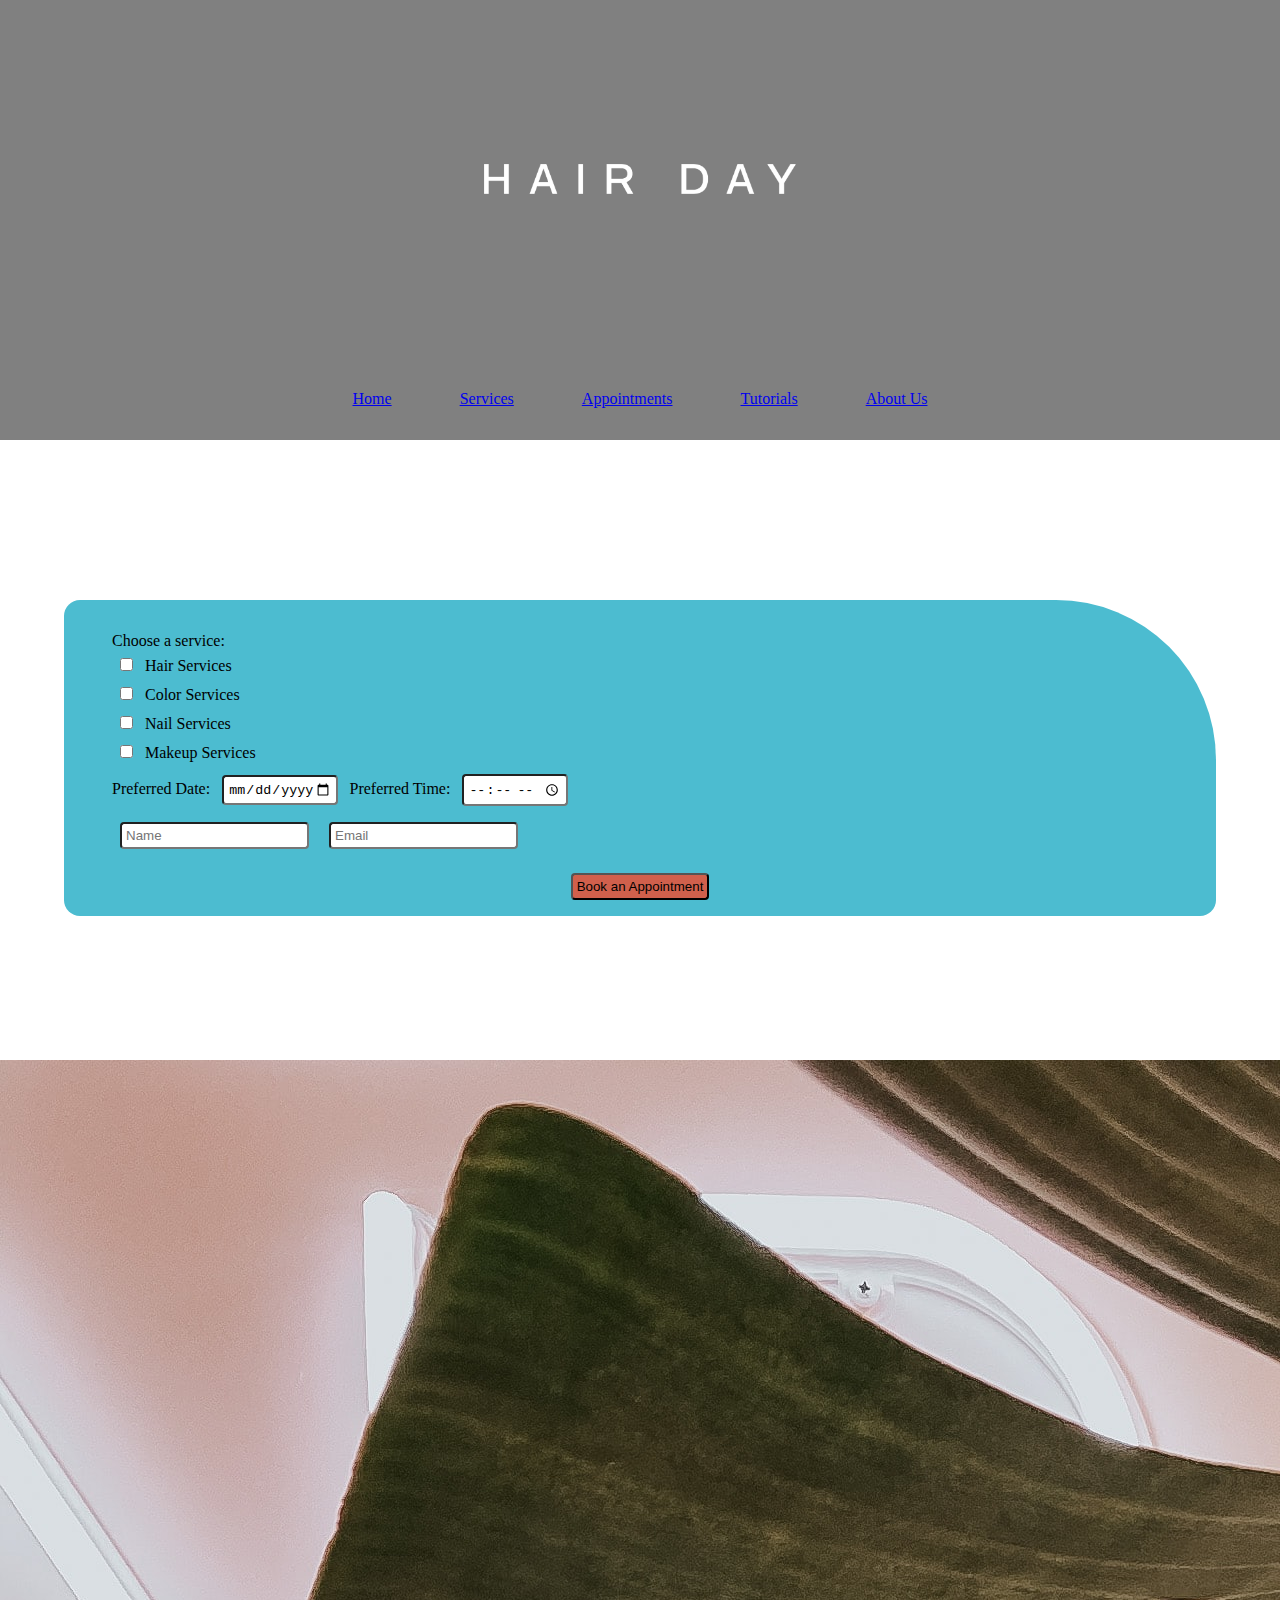
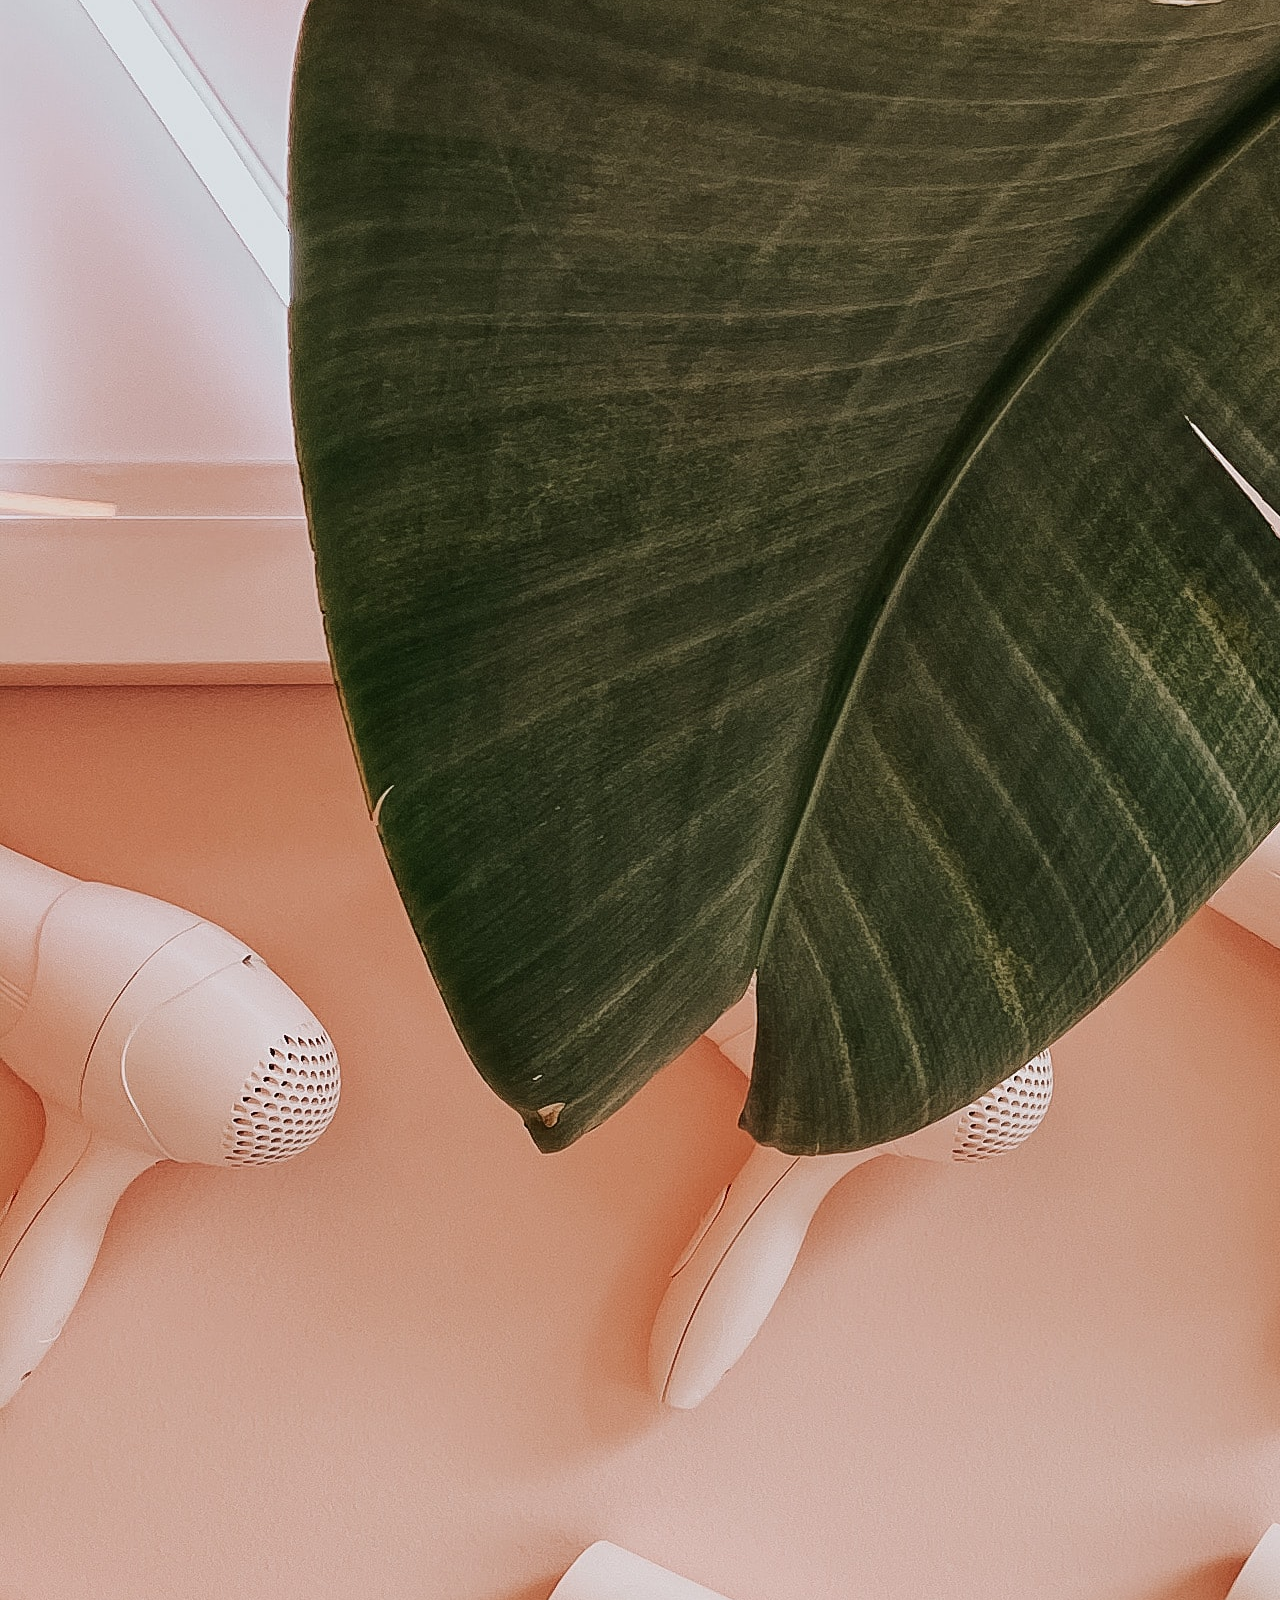
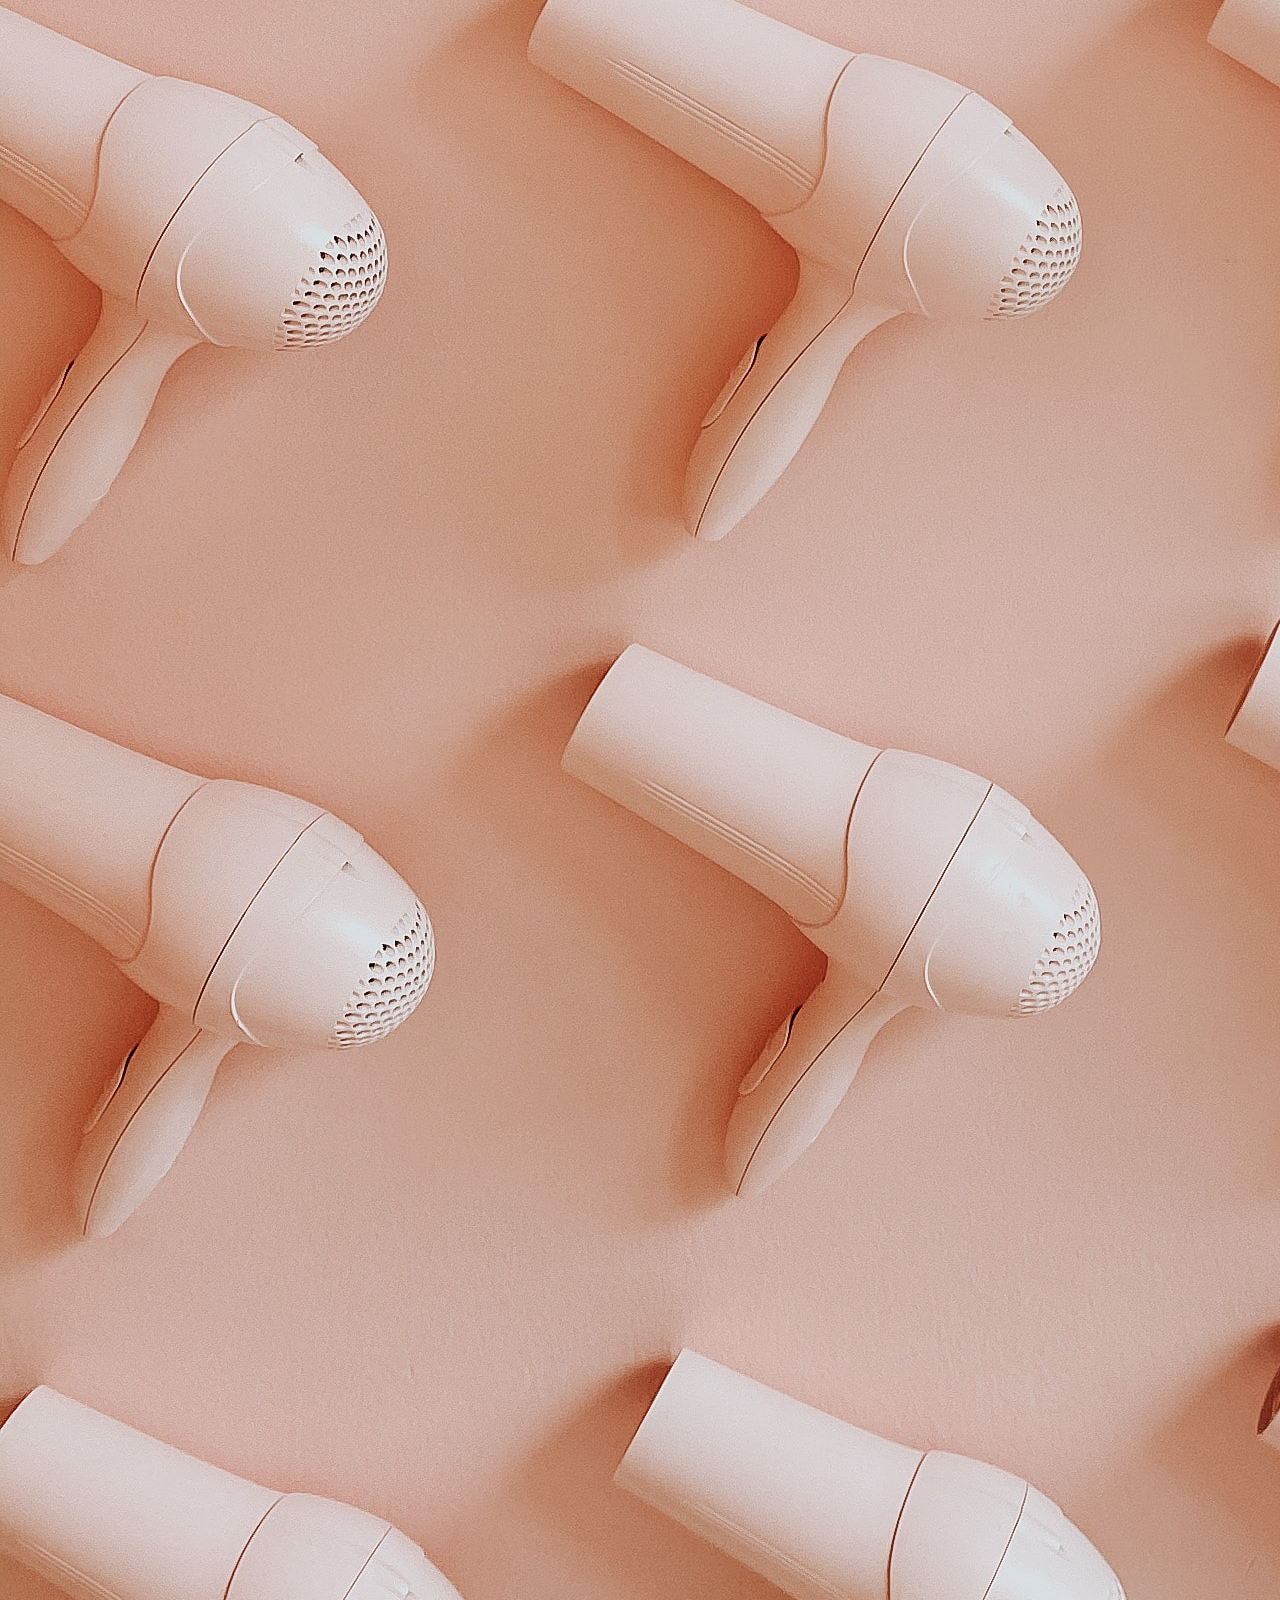
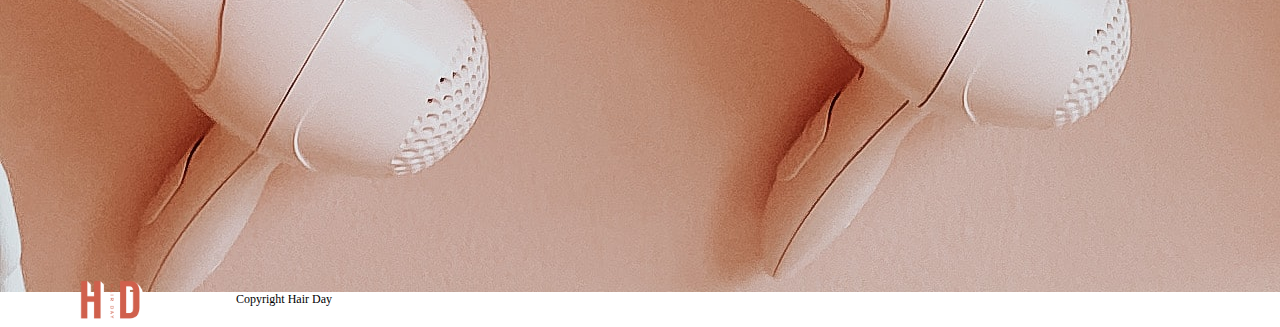
==== appts.html @ 202c7a27 "Initial commit" ====
<!DOCTYPE html>
<html lang="en">
  <head>
    <meta charset="UTF-8" />
    <meta http-equiv="X-UA-Compatible" content="IE=edge" />
    <meta name="viewport" content="width=device-width, initial-scale=1.0" />
    <link
      href="https://cdn.jsdelivr.net/npm/bootstrap@5.3.0-alpha1/dist/css/bootstrap.min.css"
      rel="stylesheet"
      integrity="sha384-GLhlTQ8iRABdZLl6O3oVMWSktQOp6b7In1Zl3/Jr59b6EGGoI1aFkw7cmDA6j6gD"
      crossorigin="anonymous"
    />
    <title>Appointments | Hair Day</title>
    <link rel="stylesheet" href="styles.css" />
  </head>
  <body>
    <div class="container-fluid">
      <header class="tutorials-header">
        <img src="images/Artboard 23.png" alt="Hair Day logo" />
      </header>
      <nav>
        <ul>
          <li><a href="index.html">Home</a></li>
          <li><a href="services.html">Services</a></li>
          <li><a href="appts.html">Appointments</a></li>
          <li><a href="tutorials.html">Tutorials</a></li>
          <li><a href="#about-us">About Us</a></li>
        </ul>
      </nav>
      <main>
        <section>
          <div class="row">
            <div class="col-md-7">
              <form action="" method="get" class="appts-form" id="booking-form">
                <div id="appts-choice">
                  <label for="appts-choice">Choose a service:</label>
                  <div>
                    <input type="checkbox" id="hair" />
                    <label for="hair">Hair Services</label>
                  </div>
                  <div>
                    <input type="checkbox" id="color" />
                    <label for="color">Color Services</label>
                  </div>
                  <div>
                    <input type="checkbox" id="nail" />
                    <label for="nail">Nail Services</label>
                  </div>
                  <div>
                    <input type="checkbox" id="makeup" />
                    <label for="makeup">Makeup Services</label>
                    <div>
                      <label for="appts-date">Preferred Date:</label>
                      <input
                        type="date"
                        id="appts-date"
                        name="appts-date"
                        min="2023-03-01"
                        max="2024-03-01"
                        required
                      />
                      <label for="appts-time">Preferred Time:</label>
                      <input type="time" min="08:00am" max="07:00pm" />
                    </div>
                  </div>
                  <input
                    type="text"
                    minlength="1"
                    required
                    placeholder="Name"
                  />
                  <input type="email" placeholder="Email" required valid />
                </div>
                <input
                  type="submit"
                  id="appts-button"
                  class="shadow"
                  value="Book an Appointment"
                />
              </form>
            </div>

            <div class="col-md-5">
              <img src="images/salon-2.jpg" class="img-fluid" id="appts-img" />
            </div>
          </div>
        </section>
      </main>
      <footer>
        <div>
          <img
            src="images/Artboard 1.png"
            alt="Hair Day copyright"
            width="50"
          />
        </div>
        <div><p>Copyright Hair Day</p></div>
      </footer>
    </div>
  </body>
</html>
---- styles.css ----
* {
  margin: 0;
  padding: 0;
}
body {
  min-width: 600px;
}
header,
nav {
  background-color: gray;
  opacity: ;
}
header > img {
  padding: 10rem;
  display: block;
  margin: 0 auto;
  width: 20rem;
}

nav ul {
  list-style: none;
  text-align: center;
}
nav li {
  display: inline-block;
  padding: 2rem;
}
nav a .navbar-toggler {
  text-decoration: none;
  color: white;
}
nav a:hover {
  color: #f2e0d2;
  transition: 2s;
  font-size: 2.3rem;
}
video {
  display: inline-flex;
  flex: 1;
  margin: 100px;
}
.section-one,
.section-two,
.services-bookappointment {
  display: flex;
  flex: 1;
  margin: 3rem 5rem;
}

footer img {
  margin: 0 5rem;
  width: 4rem;
  height: auto;
}
footer {
  display: flex;
  font-size: 0.75rem;
}
footer p {
  margin: 0.75rem;
}
button {
  margin: 0 auto;
  padding: 1rem;
  border-radius: 1rem;
  box-shadow: none;
  color: #d0604c;
  background-color: #f2e0d2;
  border: solid 1px #d0604c;
  /*transform: rotate3d(360deg);*/
}
.appointment-button:hover {
  transition: 400ms ease-in-out;
  background-color: #d0604c;
  color: #f2e0d2;
  border: solid 1px #f2e0d2;
}
.section-one h1 {
  margin: 1rem auto;
  font-size: 1.5rem;
  text-align: center;
}
.section-two h6 {
  font-size: 1rem;
}
.index-services:hover {
  background-color: gray;
  opacity: 35%;
  visibility: visible;
  color: #d0604c;
}

.homepage-top-middle-img {
  margin-top: 0.5rem;
}

.homepage-images {
  display: inline-flex;
  flex: 1;
  justify-content: center;
}
.homepage-images article {
  padding: 0 1.5rem;
}
.homepage-images img {
  width: 30rem;
  height: auto;
  border-radius: 2rem;
  padding: 0 -20rem;
}
.tutorials-videos {
  display: inline-flex;
  margin: 3rem 6.5rem;
}
.tutorials-right img {
  display: inline-flex;
  width: 30rem;
  padding-left: 2rem;
  margin: 0 0 -4rem;
}
.tutorials-left img {
  display: inline-flex;
  width: 30rem;
  padding-right: 2rem;
}
.embed-responsive-item > img {
  margin: 5rem 0;
}
.crop-img {
  margin-top: -20rem !important;
}
.rotate-image:hover {
  transform: rotateY(360deg);
  transition: 3s;
}
.back-to-top-link {
  display: inline-block;
  text-decoration: none;
  font-size: 1rem;
  text-align: center;
  width: 2rem;
  height: 2rem;
  border-radius: 0.5rem;
  background-color: #000;
  color: white;
  padding: 0.25rem;
  margin-inline-start: 80vw;
}

#appts-button {
  margin: 0 auto !important;
  display: block;
  background-color: #d0604c;
}
#appts-choice {
  margin: 1rem 0 1rem 2rem;
}
#appts-img {
  margin: -1rem auto;
  width: fill;
  height: auto;
}
#booking-form {
  display: block;
  margin: 10rem 4rem;
  background-color: #4cbcd0;
  border-radius: 1rem 10rem 1rem 1rem;
  padding: 1rem;
}
#booking-form input {
  padding: 0.25rem;
  border-radius: 0.25rem;
  margin: 0.5rem;
}

#promotional {
  display: block;
  margin: 0 auto;
  padding: 2rem 7rem;
  background-color: #4cbcd0;
  border-radius: 4rem 0 4rem;
  box-shadow: 10px 7px 5px #d0604c;
  transform: rotate(360deg);
  transition: 1s ease-in;
}

.hover-img {
  color: #f2e0d2;
  background-color: #000;
  display: inline-block;
  margin: 8px;
  max-width: 320px;
  min-width: 240px;
  overflow: hidden;
  position: relative;
  text-align: center;
  width: 100%;
  border-radius: 2rem;
}

.hover-img * {
  box-sizing: border-box;
  transition: all 0.45s ease;
}

.hover-img::before,
.hover-img::after {
  position: absolute;
  top: 0;
  bottom: 0;
  left: 0;
  right: 0;
  content: "";
  transition: all 0.3s ease;
  transform: scaleY(2);
}

.hover-img img {
  vertical-align: top;
  max-width: 100%;
  backface-visibility: hidden;
}

.hover-img figcaption {
  position: absolute;
  top: 0;
  bottom: 0;
  left: 0;
  right: 0;
  align-items: center;
  z-index: 1;
  display: flex;
  flex-direction: column;
  justify-content: center;
  line-height: 1.1em;
  opacity: 0;
  z-index: 2;
  transition-delay: 0.1s;
  font-size: 24px;
  font-weight: 400;
  letter-spacing: 1px;
}

.hover-img:hover::before,
.hover-img:hover::after {
  transform: scale(1);
}

.hover-img:hover img {
  opacity: 45%;
}

.hover-img:hover figcaption {
  opacity: 1;
}

.services {
  margin: 1rem 5rem;
  display: flex;
  flex: 1;
}
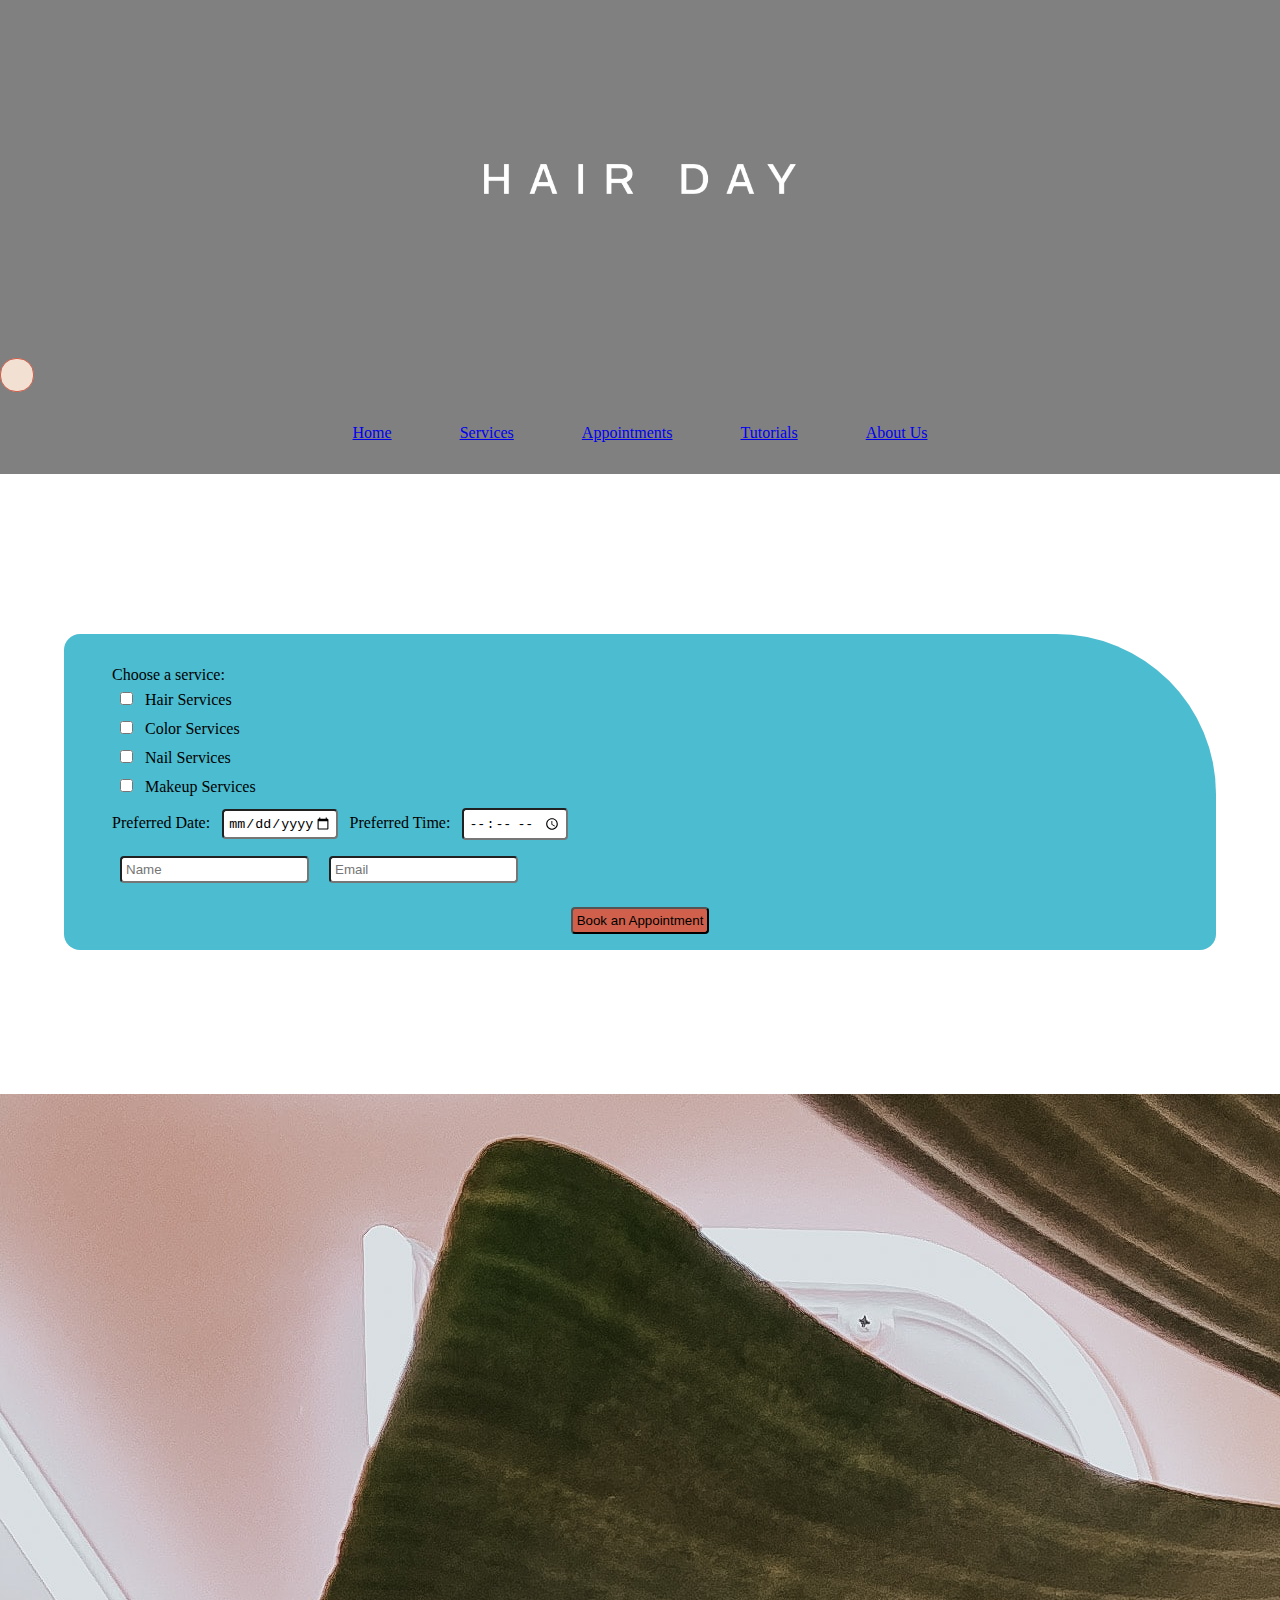
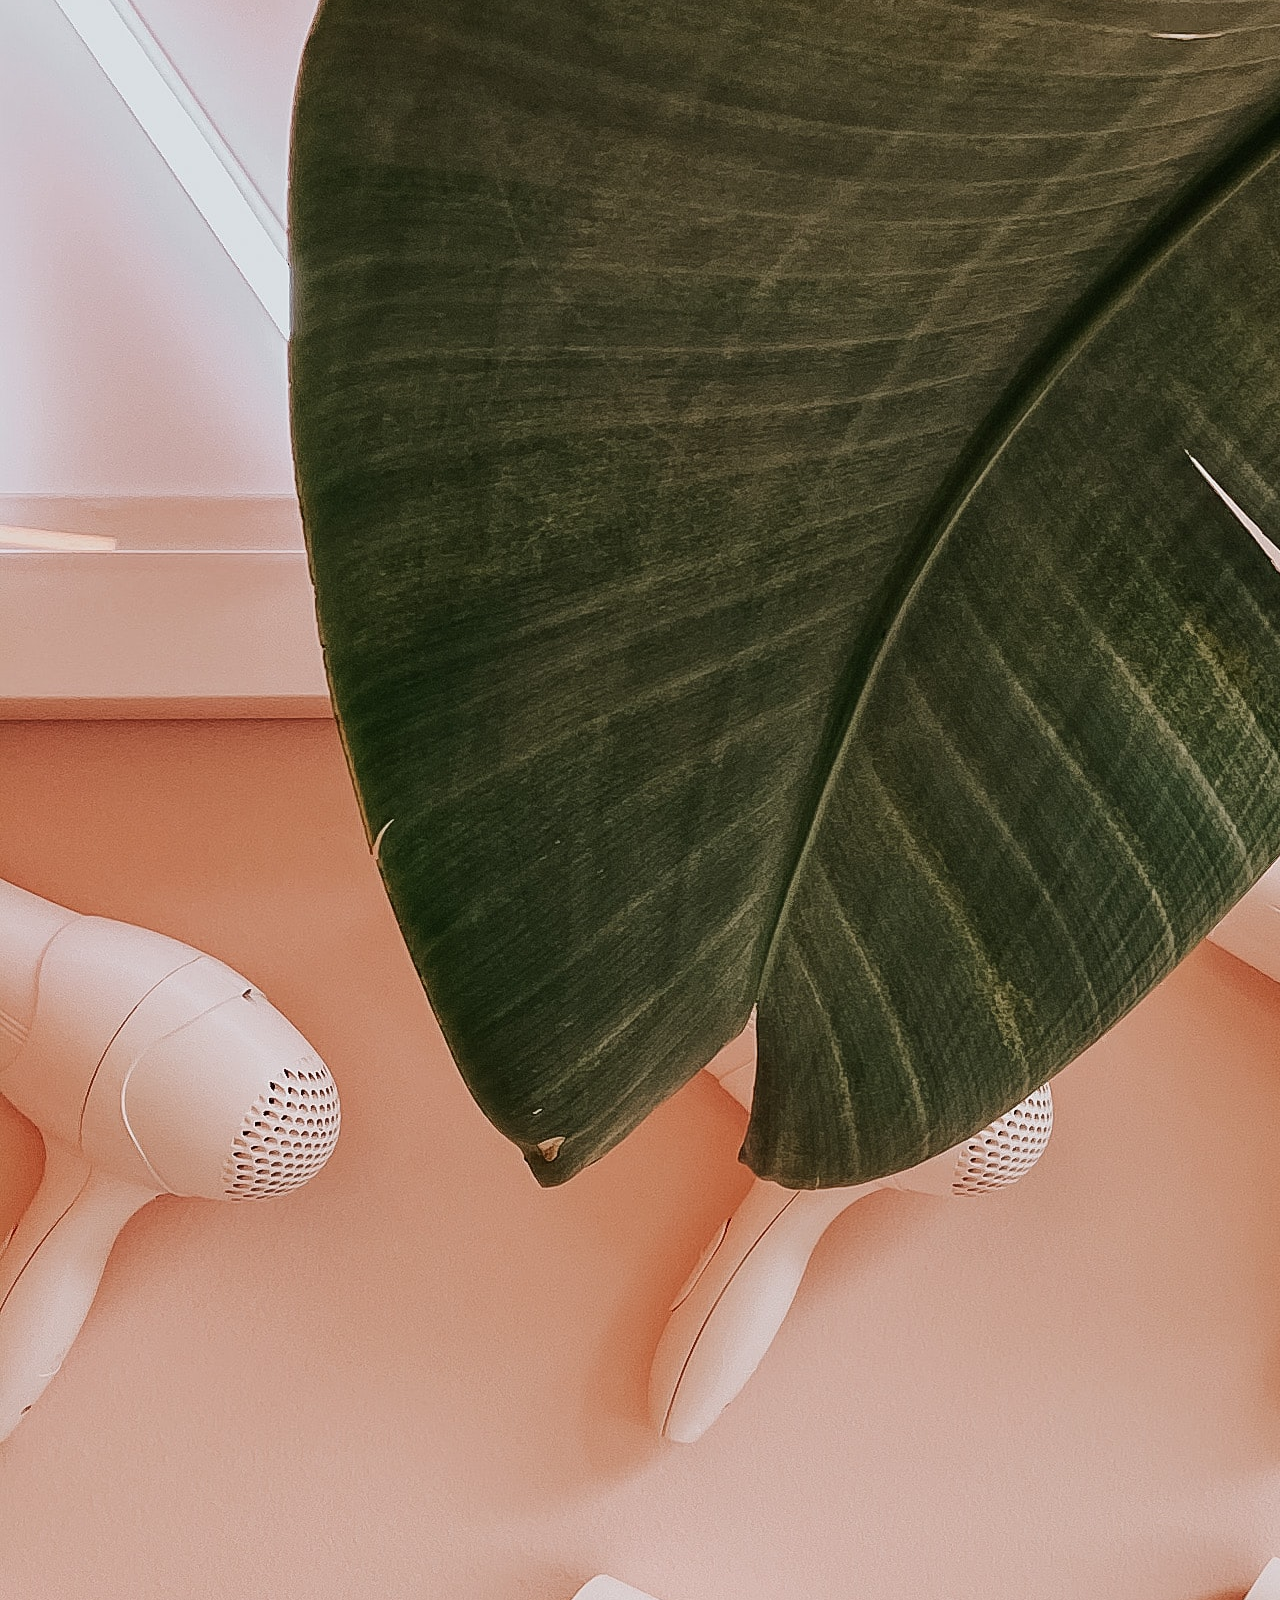
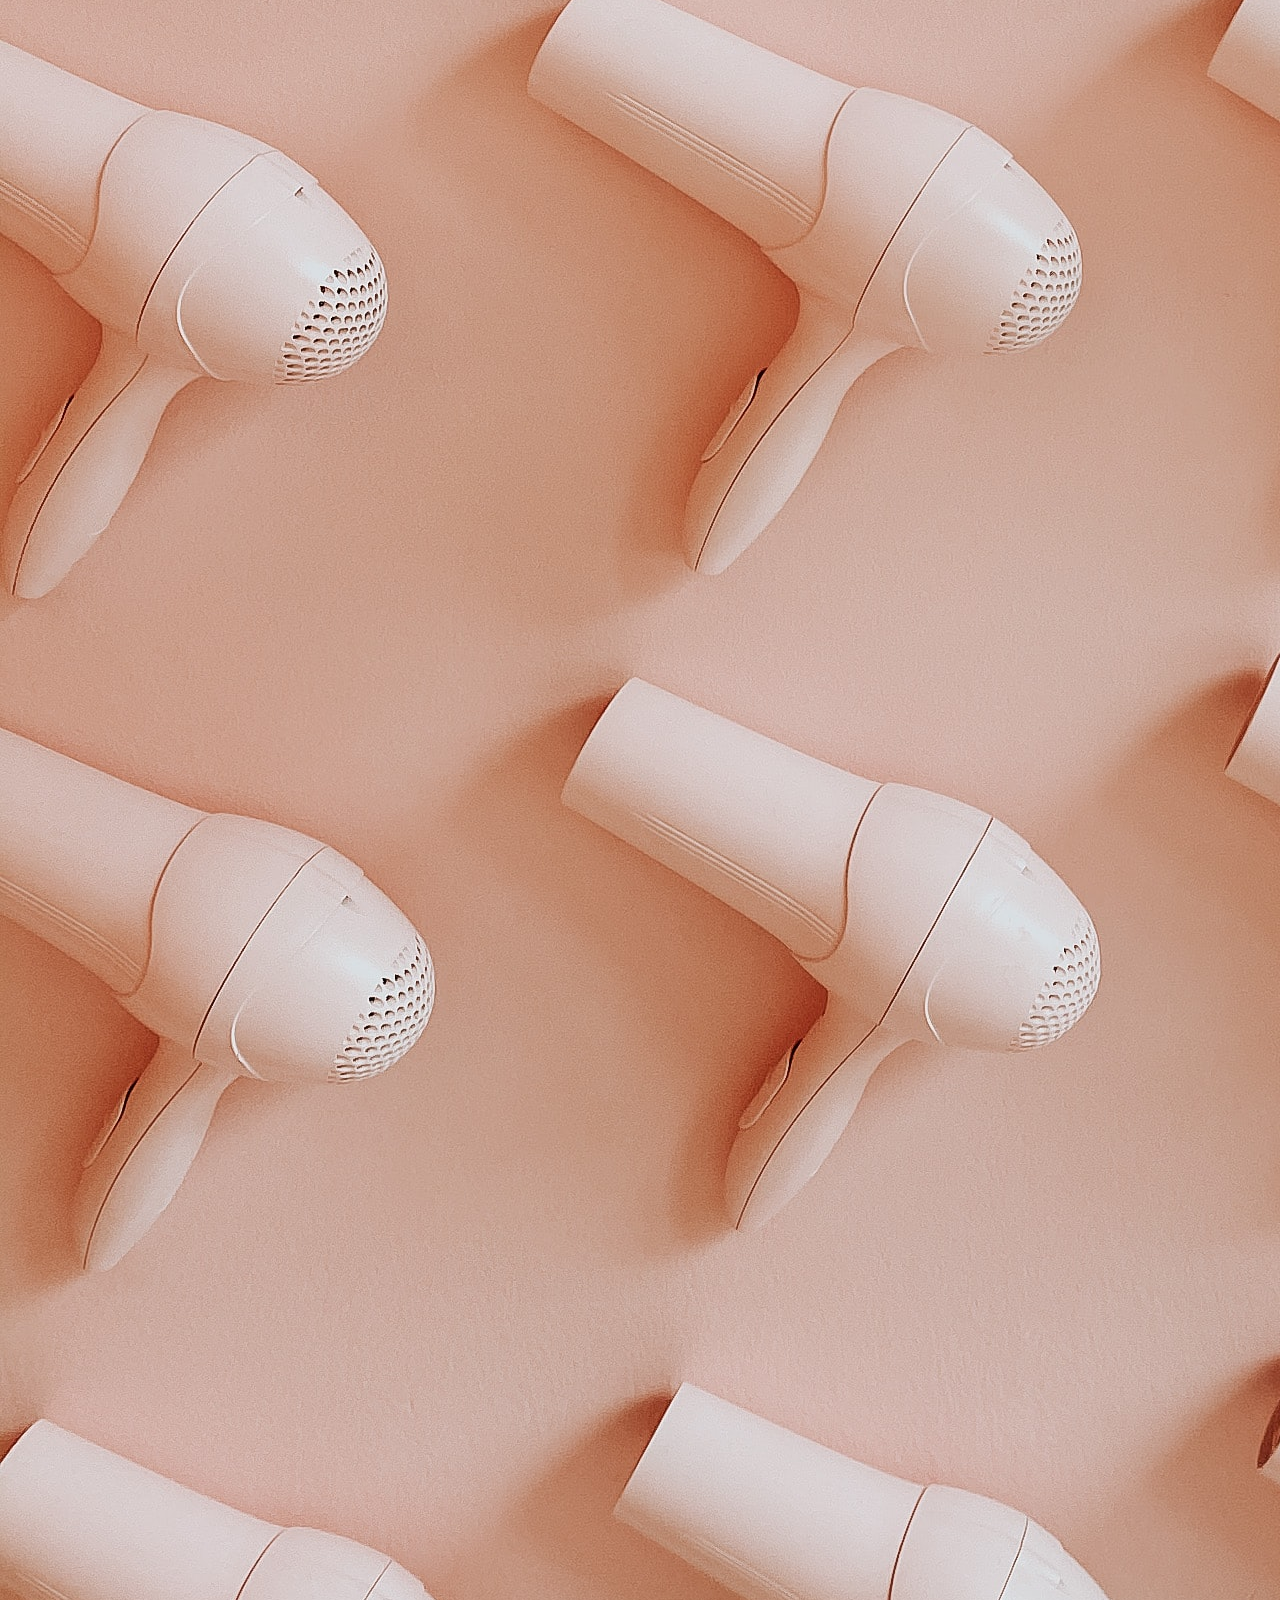
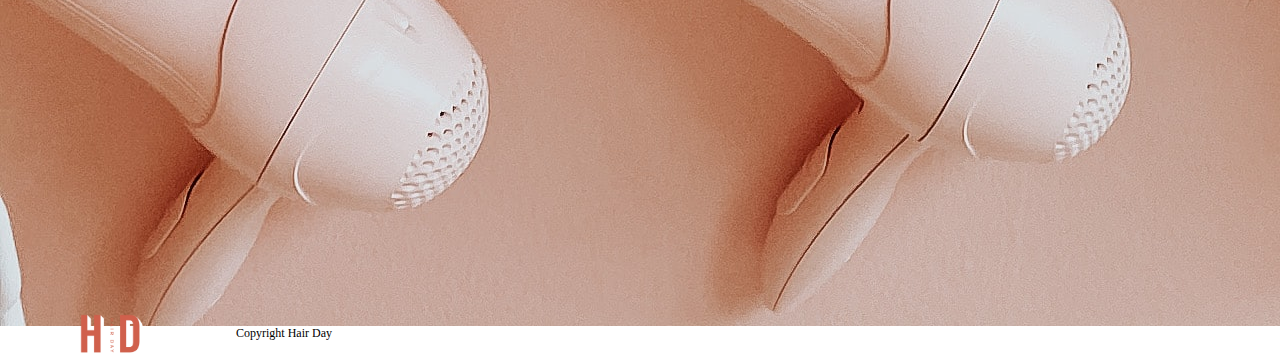
==== commit 823d8ce7: "re-install bootstrap & update navbar" ====
--- a/appts.html
+++ b/appts.html
@@ -10,6 +10,11 @@
       integrity="sha384-GLhlTQ8iRABdZLl6O3oVMWSktQOp6b7In1Zl3/Jr59b6EGGoI1aFkw7cmDA6j6gD"
       crossorigin="anonymous"
     />
+    <script
+      src="https://cdn.jsdelivr.net/npm/bootstrap@5.3.0-alpha1/dist/js/bootstrap.bundle.min.js"
+      integrity="sha384-w76AqPfDkMBDXo30jS1Sgez6pr3x5MlQ1ZAGC+nuZB+EYdgRZgiwxhTBTkF7CXvN"
+      crossorigin="anonymous"
+    ></script>
     <title>Appointments | Hair Day</title>
     <link rel="stylesheet" href="styles.css" />
   </head>
@@ -18,14 +23,33 @@
       <header class="tutorials-header">
         <img src="images/Artboard 23.png" alt="Hair Day logo" />
       </header>
-      <nav>
-        <ul>
-          <li><a href="index.html">Home</a></li>
-          <li><a href="services.html">Services</a></li>
-          <li><a href="appts.html">Appointments</a></li>
-          <li><a href="tutorials.html">Tutorials</a></li>
-          <li><a href="#about-us">About Us</a></li>
-        </ul>
+         <nav class="navbar navbar-expand-lg navbar-dark">
+        <div class="container-fluid">
+            <a class="navbar-brand logo" href="#"></a>
+        <button
+          class="navbar-toggler"
+          type="button"
+          data-bs-toggle="collapse"
+          data-bs-target="#navbarNav"
+          aria-controls="navbarNav"
+          aria-expanded="false"
+          aria-label="Toggle navigation"
+        >
+          <span class="navbar-toggler-icon"></span>
+        </button>
+        <div class="collapse navbar-collapse" id="navbarNav">
+          <ul class="navbar-nav navbar-center">
+            <li class="nav-item"><a class="nav-link active" href="index.html">Home</a></li>
+            <li>
+              <a class="nav-link" href="services.html">Services</a>
+            </li>
+            <li class="nav-item">
+              <a class="nav-link active" href="appts.html">Appointments</a>
+            </li>
+            <li class="nav-item"><a class="nav-link" href="tutorials.html">Tutorials</a></li>
+            <li class="nav-item"><a class="nav-link" href="index.html#about-us">About Us</a></li>
+          </ul>
+        </div>
       </nav>
       <main>
         <section>
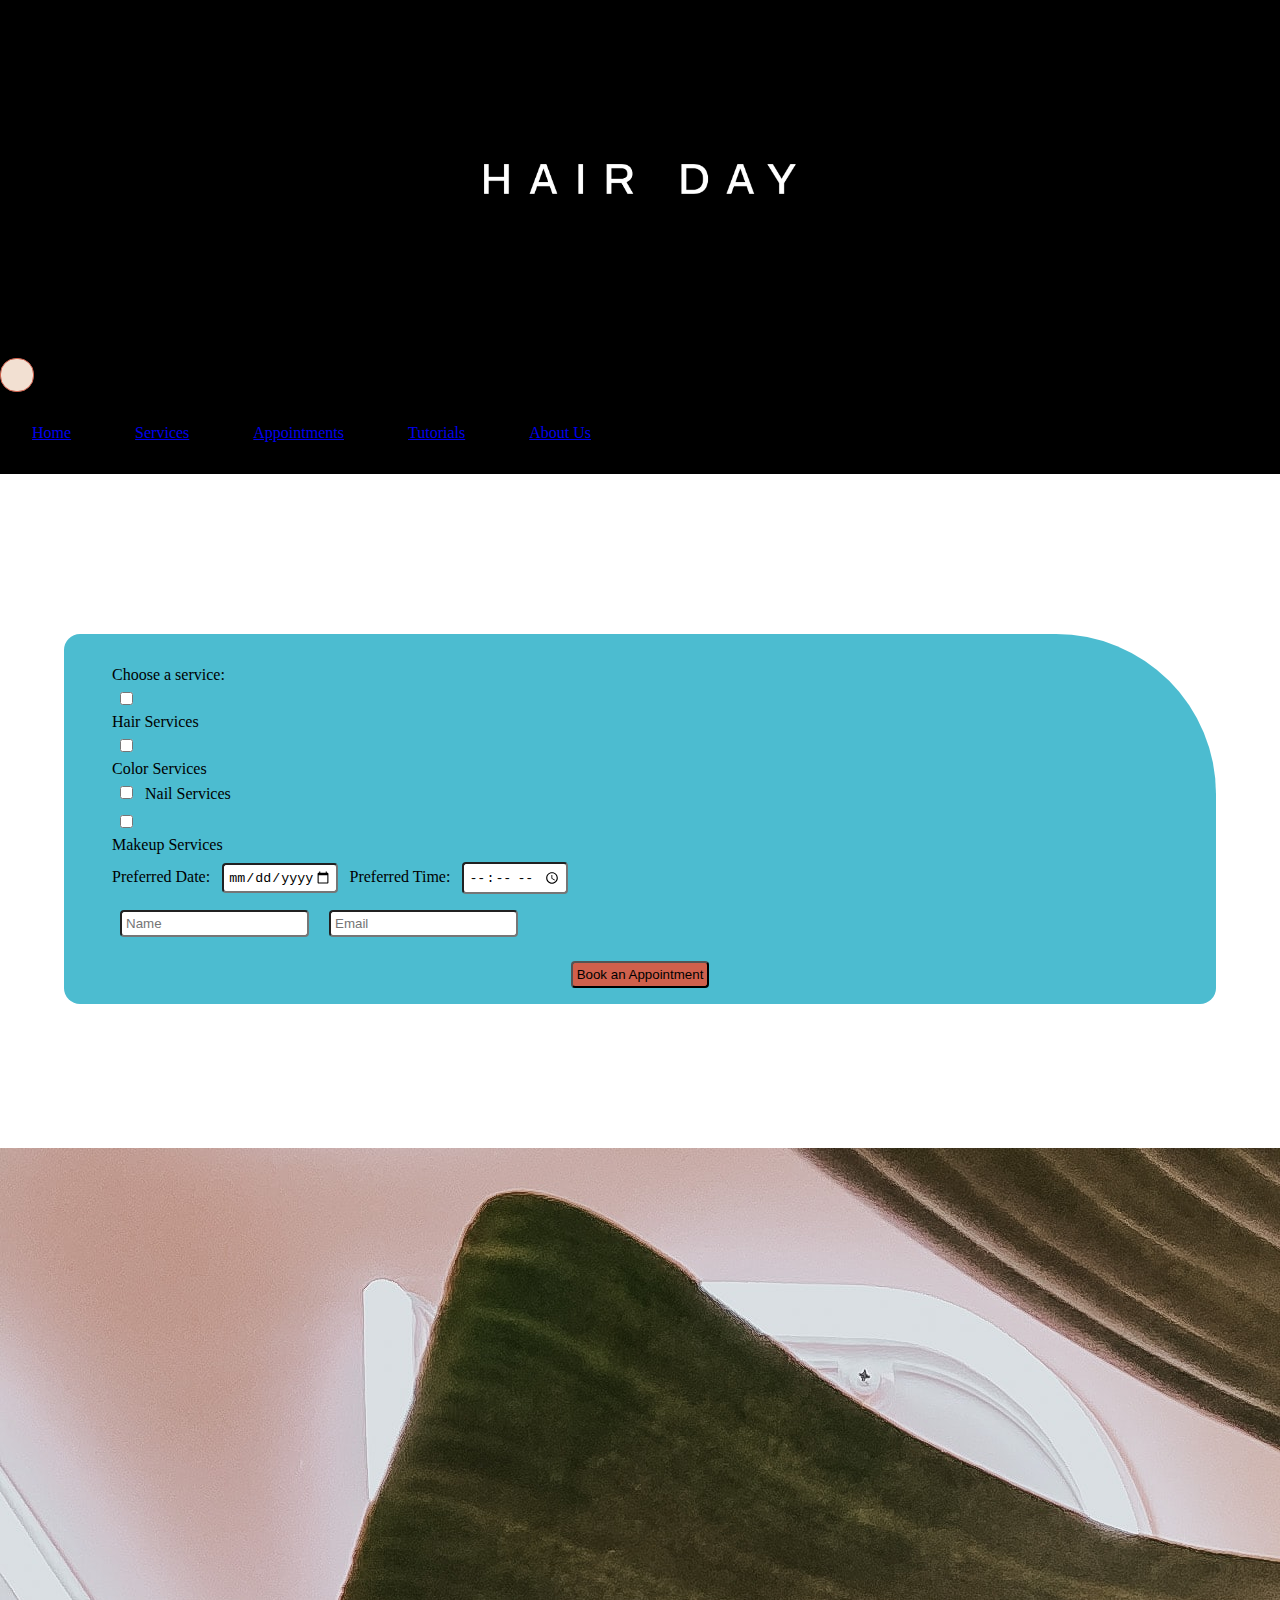
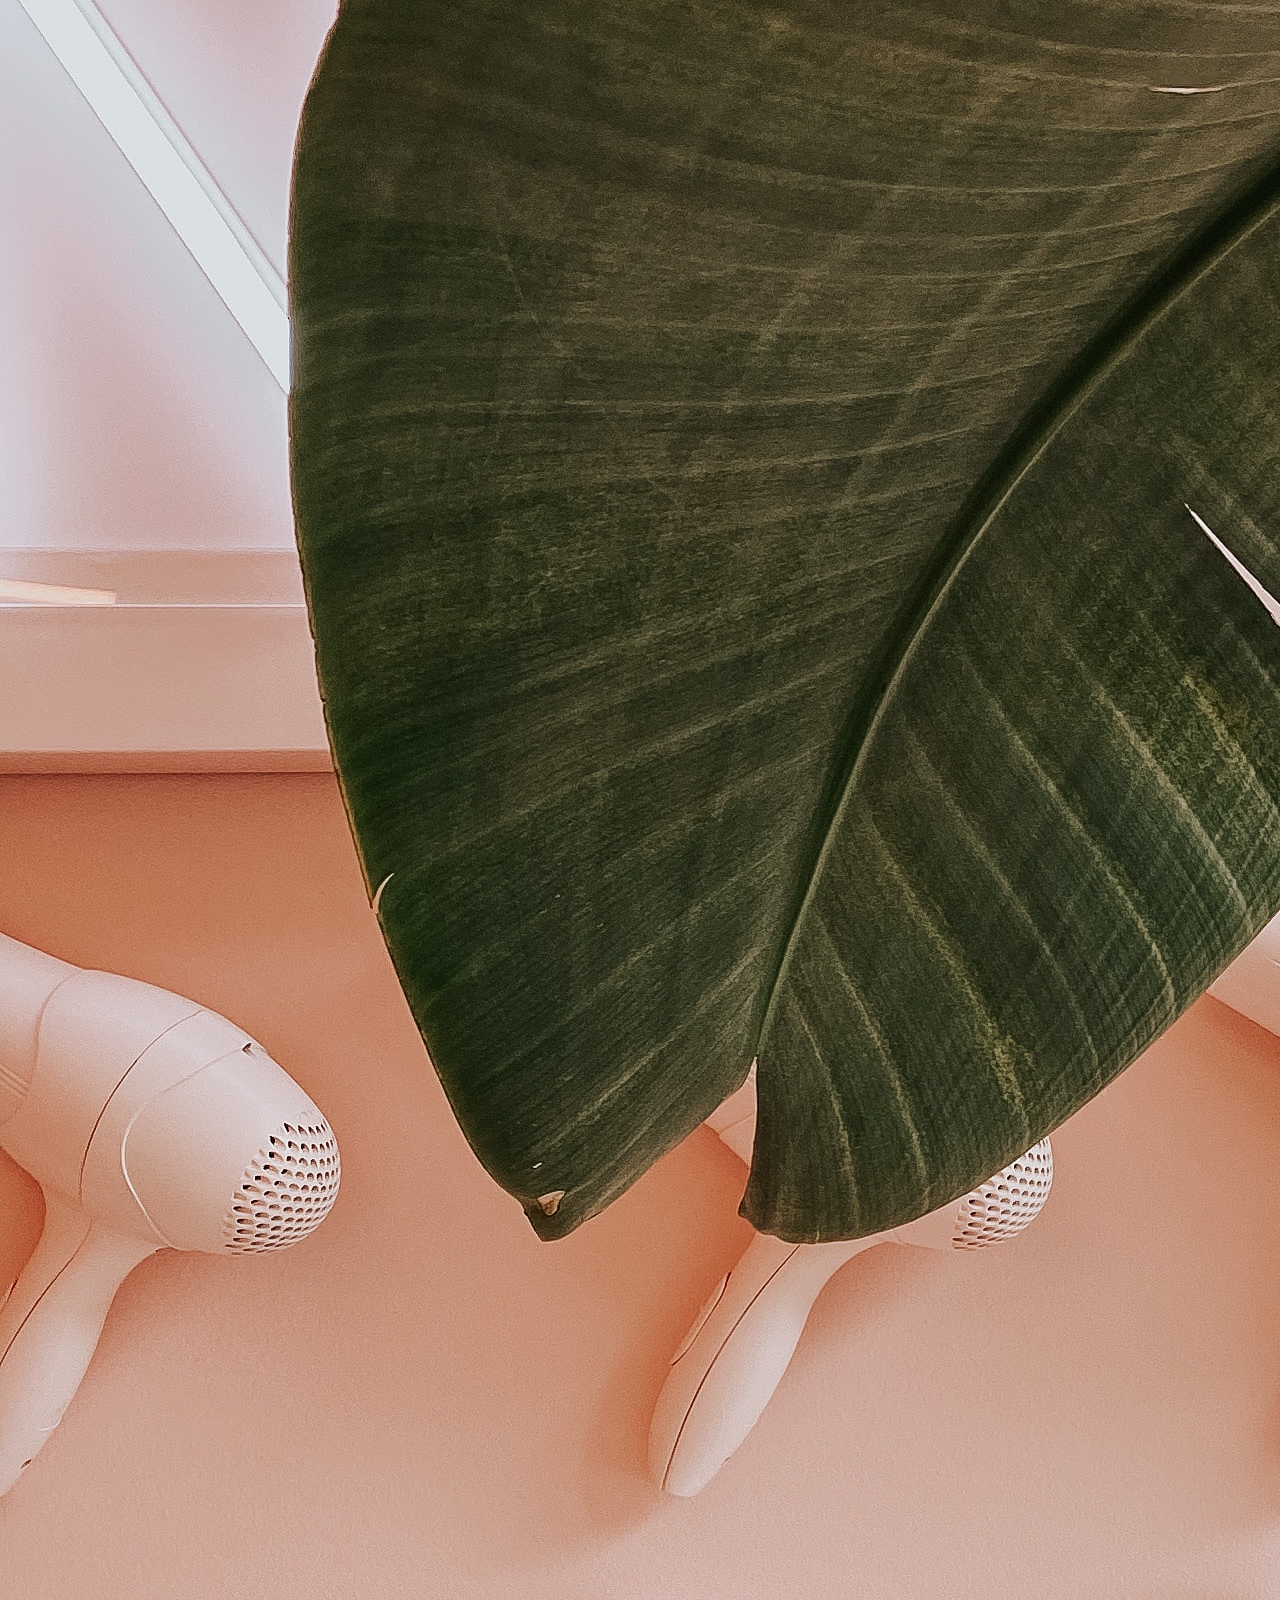
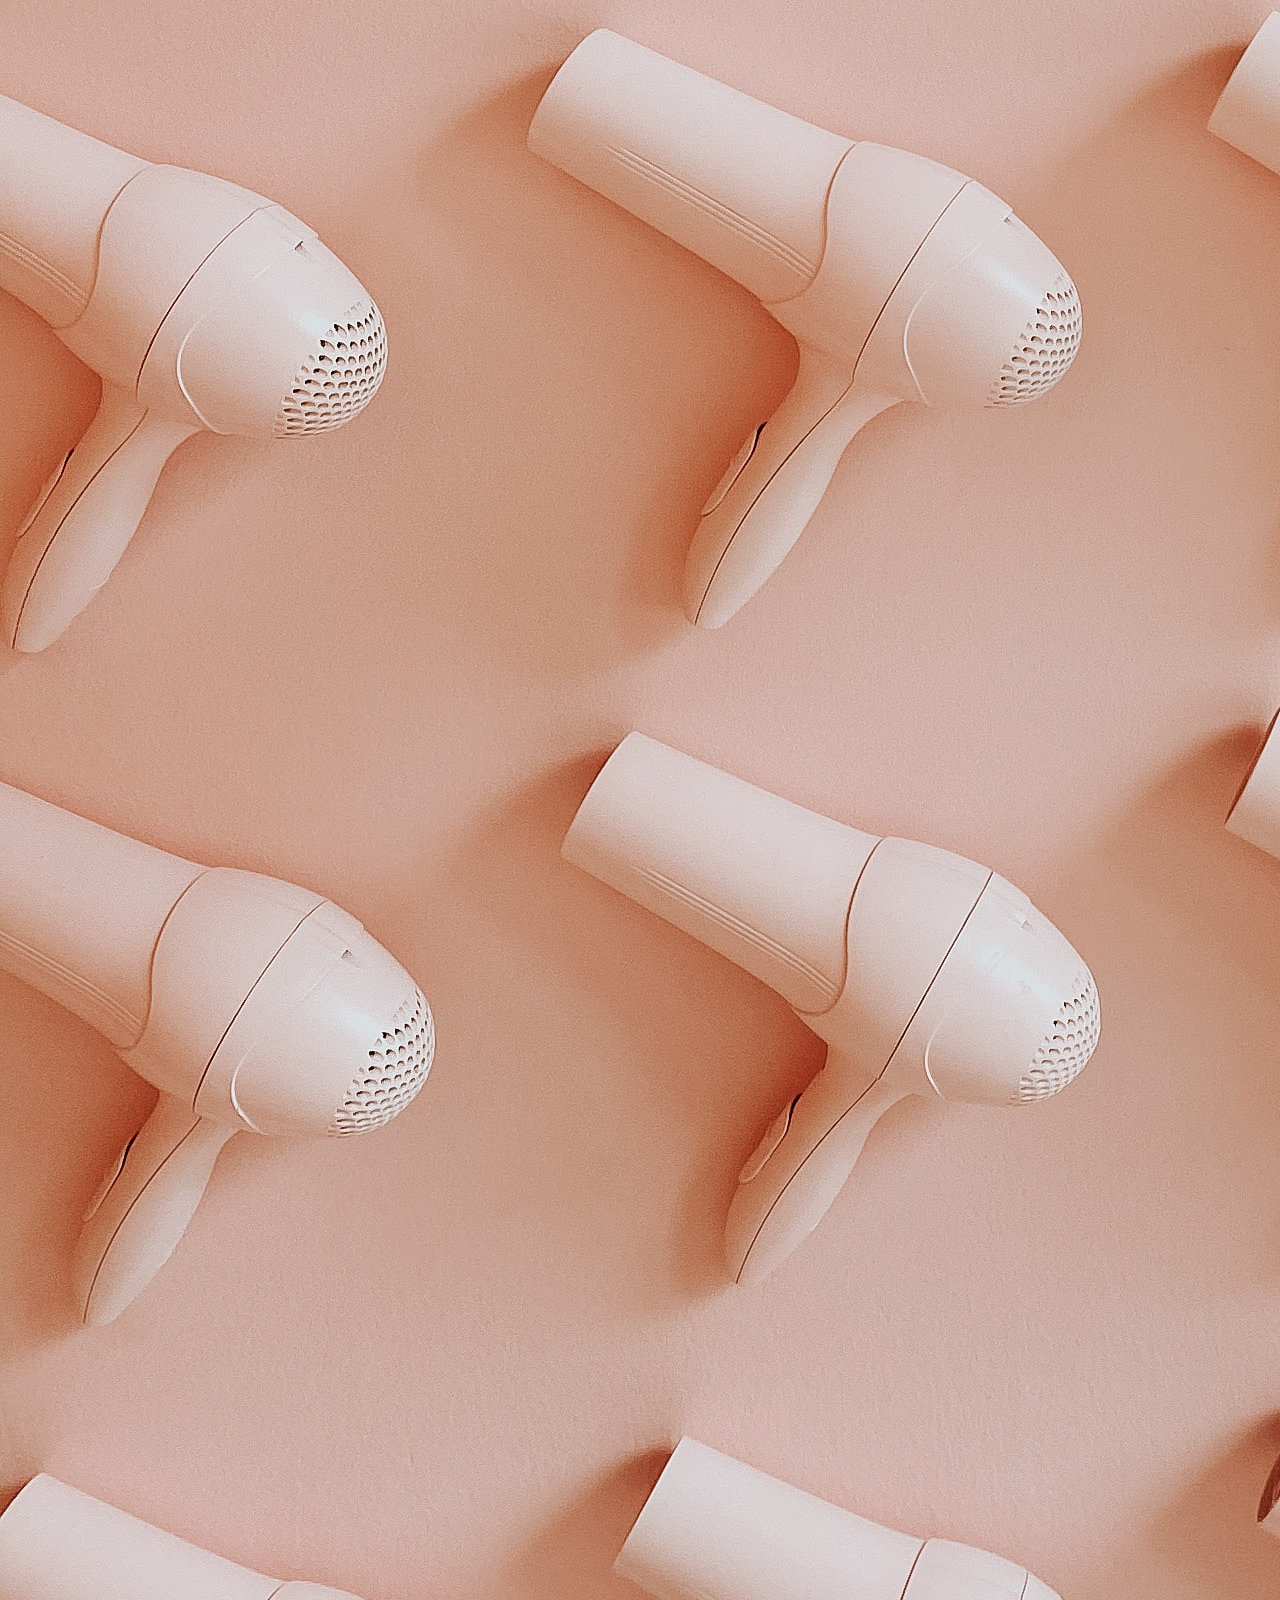
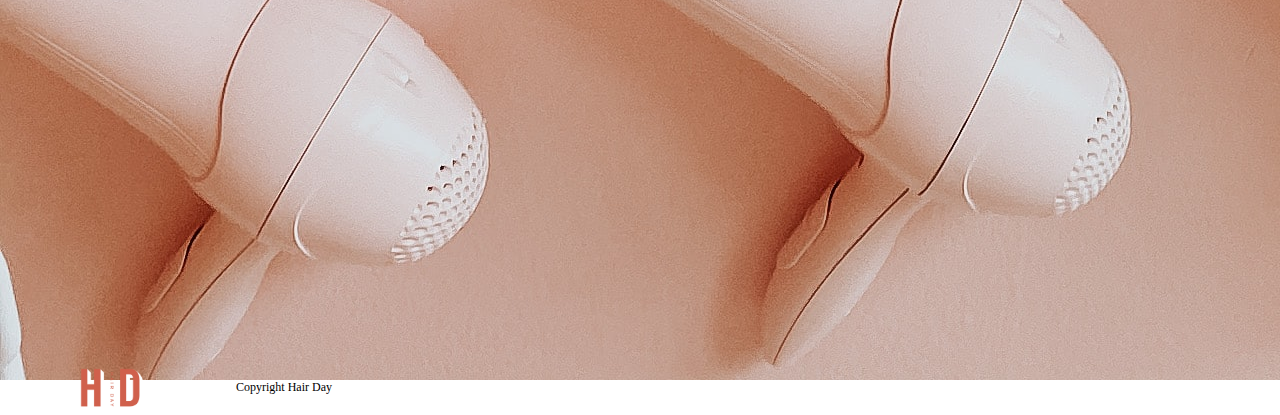
==== commit 38878514: "add font download" ====
--- a/appts.html
+++ b/appts.html
@@ -4,6 +4,9 @@
     <meta charset="UTF-8" />
     <meta http-equiv="X-UA-Compatible" content="IE=edge" />
     <meta name="viewport" content="width=device-width, initial-scale=1.0" />
+    <link rel="preconnect" href="https://fonts.googleapis.com"> 
+<link rel="preconnect" href="https://fonts.gstatic.com" crossorigin> 
+<link href="https://fonts.googleapis.com/css2?family=Playfair+Display:ital,wght@0,400;0,600;1,400&display=swap" rel="stylesheet">
     <link
       href="https://cdn.jsdelivr.net/npm/bootstrap@5.3.0-alpha1/dist/css/bootstrap.min.css"
       rel="stylesheet"
@@ -39,7 +42,7 @@
         </button>
         <div class="collapse navbar-collapse" id="navbarNav">
           <ul class="navbar-nav navbar-center">
-            <li class="nav-item"><a class="nav-link active" href="index.html">Home</a></li>
+            <li class="nav-item"><a class="nav-link" href="index.html">Home</a></li>
             <li>
               <a class="nav-link" href="services.html">Services</a>
             </li>
--- a/styles.css
+++ b/styles.css
@@ -7,8 +7,7 @@
 }
 header,
 nav {
-  background-color: gray;
-  opacity: ;
+  background-color: black;
 }
 header > img {
   padding: 10rem;
@@ -16,18 +15,13 @@
   margin: 0 auto;
   width: 20rem;
 }
-
 nav ul {
   list-style: none;
-  text-align: center;
+  text-align: center !important;
 }
 nav li {
   display: inline-block;
   padding: 2rem;
-}
-nav a .navbar-toggler {
-  text-decoration: none;
-  color: white;
 }
 nav a:hover {
   color: #f2e0d2;
@@ -67,7 +61,11 @@
   color: #d0604c;
   background-color: #f2e0d2;
   border: solid 1px #d0604c;
-  /*transform: rotate3d(360deg);*/
+}
+.navbar-center {
+  text-align: center;
+  margin: 0 auto;
+  display: flex;
 }
 .appointment-button:hover {
   transition: 400ms ease-in-out;
@@ -133,57 +131,6 @@
   transform: rotateY(360deg);
   transition: 3s;
 }
-.back-to-top-link {
-  display: inline-block;
-  text-decoration: none;
-  font-size: 1rem;
-  text-align: center;
-  width: 2rem;
-  height: 2rem;
-  border-radius: 0.5rem;
-  background-color: #000;
-  color: white;
-  padding: 0.25rem;
-  margin-inline-start: 80vw;
-}
-
-#appts-button {
-  margin: 0 auto !important;
-  display: block;
-  background-color: #d0604c;
-}
-#appts-choice {
-  margin: 1rem 0 1rem 2rem;
-}
-#appts-img {
-  margin: -1rem auto;
-  width: fill;
-  height: auto;
-}
-#booking-form {
-  display: block;
-  margin: 10rem 4rem;
-  background-color: #4cbcd0;
-  border-radius: 1rem 10rem 1rem 1rem;
-  padding: 1rem;
-}
-#booking-form input {
-  padding: 0.25rem;
-  border-radius: 0.25rem;
-  margin: 0.5rem;
-}
-
-#promotional {
-  display: block;
-  margin: 0 auto;
-  padding: 2rem 7rem;
-  background-color: #4cbcd0;
-  border-radius: 4rem 0 4rem;
-  box-shadow: 10px 7px 5px #d0604c;
-  transform: rotate(360deg);
-  transition: 1s ease-in;
-}
-
 .hover-img {
   color: #f2e0d2;
   background-color: #000;
@@ -253,9 +200,138 @@
 .hover-img:hover figcaption {
   opacity: 1;
 }
-
-.services {
+figcaption > a {
+  text-decoration: none;
+  color: white;
+}
+figcaption > a:hover {
+  color: white;
+  cursor: pointer;
+}
+.back-to-top-link {
+  display: inline-block;
+  text-decoration: none;
+  font-size: 1rem;
+  text-align: center;
+  width: 2rem;
+  height: 2rem;
+  border-radius: 0.5rem;
+  background-color: #000;
+  color: white;
+  padding: 0.25rem;
+  margin-inline-start: 80vw;
+}
+.service {
+  text-align: left;
+  margin: 0 20rem;
+}
+.price {
+  text-align: right;
+  margin-left: 10rem;
+}
+#hair,
+#nails,
+#color,
+#makeup {
   margin: 1rem 5rem;
-  display: flex;
-  flex: 1;
-}
+  display: block;
+  color: #d0604c;
+  background-color: #faefed;
+  border-radius: 2rem;
+  padding: 0.5rem 2rem;
+}
+#services-disclaimer {
+  display: block;
+  margin: 3rem auto !important;
+  font-size: 10px;
+  padding: 0 6rem;
+}
+#appts-button {
+  margin: 0 auto !important;
+  display: block;
+  background-color: #d0604c;
+}
+#appts-choice {
+  margin: 1rem 0 1rem 2rem;
+}
+#appts-img {
+  margin: -1rem auto;
+  width: fill;
+  height: auto;
+}
+#booking-form {
+  display: block;
+  margin: 10rem 4rem;
+  background-color: #4cbcd0;
+  border-radius: 1rem 10rem 1rem 1rem;
+  padding: 1rem;
+}
+#booking-form input {
+  padding: 0.25rem;
+  border-radius: 0.25rem;
+  margin: 0.5rem;
+}
+
+#promotional {
+  display: block;
+  margin: 0 auto;
+  padding: 2rem 7rem;
+  background-color: #4cbcd0;
+  border-radius: 4rem 0 4rem;
+  box-shadow: 10px 7px 5px #d0604c;
+  transform: rotate(360deg);
+  transition: 1s ease-in;
+}
+@media (max-width: 767px) {
+  body {
+    text-align: center;
+    display: block;
+    margin: 0 auto;
+  }
+  form {
+    margin: 1rem 0 0 0 !important;
+    display: block;
+    padding: 6rem !important;
+  }
+  .homepage-images {
+    display: block;
+    margin: 0 auto;
+  }
+  .tutorials img,
+  .tutorials-videos {
+    display: block;
+    margin: 1rem auto;
+    overflow: hidden;
+  }
+  .crop-img {
+    display: block;
+    margin-top: 1rem !important;
+  }
+  .tutorials-left img,
+  .tutorials-right img {
+    width: 100%;
+    height: auto;
+    overflow: hidden;
+    align-content: center !important;
+  }
+  #hair,
+  #nails,
+  #color,
+  #makeup {
+    display: block;
+    margin: 1rem auto;
+    background-color: #faefed;
+    border-radius: 2rem;
+  }
+  .service {
+    display: block;
+    margin: 0 auto;
+    text-align: center;
+  }
+  .price {
+    display: block;
+    margin: 0.2rem 2rem 2rem 0;
+    text-align: center;
+    opacity: 80%;
+  }
+}
